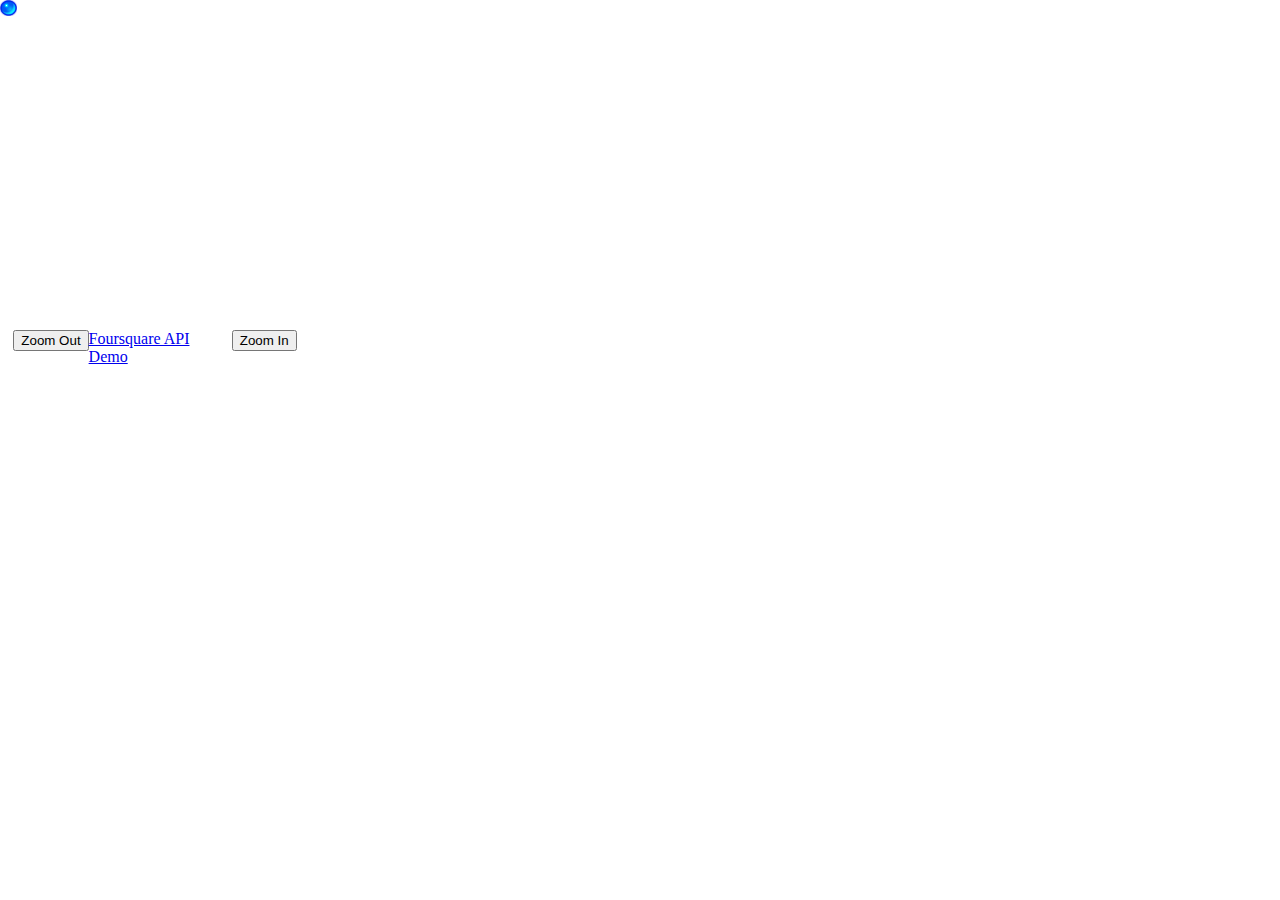
==== index.html @ 35ac7cf1 "updated project" ====
<!DOCTYPE html>
<html>
    <head lang="en">
        <meta charset="UTF-8">
        <title>Geolocation Demo</title>
        <link rel="stylesheet" href="css/style.css"/>
    </head>

    <body>

    <div id="map_window" class="map_container">
        <div id="mdiv_00" class="map_div" style="top:    0;left:    0;"></div>
        <div id="mdiv_01" class="map_div" style="top:    0;left:256px;"></div>
        <div id="mdiv_02" class="map_div" style="top:    0;left:512px;"></div>
        <div id="mdiv_10" class="map_div" style="top:256px;left:    0;"></div>
        <div id="mdiv_11" class="map_div" style="top:256px;left:256px;"></div>
        <div id="mdiv_12" class="map_div" style="top:256px;left:512px;"></div>
        <div id="mdiv_20" class="map_div" style="top:512px;left:    0;"></div>
        <div id="mdiv_21" class="map_div" style="top:512px;left:256px;"></div>
        <div id="mdiv_22" class="map_div" style="top:512px;left:512px;"></div>

        <div id="locator"><img id="loc_img" src="locator.png"/></div>

        <!--<canvas width="768" height="768" id="map"></canvas>-->
    </div>

    <div id="zoom_controls">
        <button style="float:left;margin-left:1em;" onclick="zoom_out()">Zoom Out</button>
        <button style="float:right;margin-right:1em;" onclick="zoom_in()">Zoom In</button><div id="navigation">
        <a href="fourSquare.html">Foursquare API Demo</a>
    </div>
    </div>



    <script src="js/jquery-1.10.2.min.js"></script>
    <script type="text/javascript">
        var current_lat;
        var current_long;
        var current_zoom = 16;
        var current_x_pix = 380;
        var current_y_pix = 380;
        var map_width = 320;
        var map_height = 330;

        //images are tiled in a 3x3 grid
        var map_00 = new Image();
        var map_01 = new Image();
        var map_02 = new Image();
        var map_10 = new Image();
        var map_11 = new Image();
        var map_12 = new Image();
        var map_20 = new Image();
        var map_21 = new Image();
        var map_22 = new Image();

        var locator_img = new Image();
        locator_img.src = "locator.png";

        /////////////////////////////////////////////////////////////////////////////////////////////////
        //starting math for lat/long functions
        //function long2tile(lon,zoom) { return (Math.floor((lon+180)/360*Math.pow(2,zoom))); }
        //function lat2tile(lat,zoom)  { return (Math.floor((1-Math.log(Math.tan(lat*Math.PI/180) + 1/Math.cos(lat*Math.PI/180))/Math.PI)/2 *Math.pow(2,zoom))); }
        ////////////////////////////////////////////////////////////////////////////////////////////////

        function set_location(this_lat,this_long){
            current_lat = this_lat;
            current_long = this_long;
            var x_pos = (this_long+180)/360*Math.pow(2,current_zoom);
            var y_pos = (1-Math.log(Math.tan(this_lat*Math.PI/180) + 1/Math.cos(this_lat*Math.PI/180))/Math.PI)/2 *Math.pow(2,current_zoom);
            var x_tile = Math.floor(x_pos);
            var y_tile = Math.floor(y_pos);
            //top row
            map_00.src = "http://a.tile.openstreetmap.org/"+current_zoom+"/"+(x_tile-1)+"/"+(y_tile-1)+".png";
            map_01.src = "http://a.tile.openstreetmap.org/"+current_zoom+"/"+(x_tile)+"/"+(y_tile-1)+".png";
            map_02.src = "http://a.tile.openstreetmap.org/"+current_zoom+"/"+(x_tile+1)+"/"+(y_tile-1)+".png";
            //middle row
            map_10.src = "http://a.tile.openstreetmap.org/"+current_zoom+"/"+(x_tile-1)+"/"+(y_tile)+".png";
            map_11.src = "http://a.tile.openstreetmap.org/"+current_zoom+"/"+x_tile+"/"+y_tile+".png";
            map_12.src = "http://a.tile.openstreetmap.org/"+current_zoom+"/"+(x_tile+1)+"/"+(y_tile)+".png";
            //bottom row
            map_20.src = "http://a.tile.openstreetmap.org/"+current_zoom+"/"+(x_tile-1)+"/"+(y_tile+1)+".png";
            map_21.src = "http://a.tile.openstreetmap.org/"+current_zoom+"/"+(x_tile)+"/"+(y_tile+1)+".png";
            map_22.src = "http://a.tile.openstreetmap.org/"+current_zoom+"/"+(x_tile+1)+"/"+(y_tile+1)+".png";

            x_factor = x_pos - x_tile;
            y_factor = y_pos - y_tile;

            x_pix = (256+(256*x_factor))-(locator_img.width*0.5);
            y_pix = (256+(256*y_factor))-(locator_img.height*0.5);

            current_x_pix = x_pix;
            current_y_pix = y_pix;

            var scrollleft_pos =  x_pix-(map_width/2);
            var scrolltop_pos = y_pix-(map_height/2);
            $("#map_window").scrollTop(scrolltop_pos).scrollLeft(scrollleft_pos);

            draw_the_map(x_pix,y_pix);
        }

        function draw_the_map(x_pix,y_pix){
            //top row
            $("#mdiv_00").html("<img class=\"map_img\" src=\""+map_00.src+"\" />");
            $("#mdiv_01").html("<img class=\"map_img\" src=\""+map_01.src+"\" />");
            $("#mdiv_02").html("<img class=\"map_img\" src=\""+map_02.src+"\" />");
            //middle row
            $("#mdiv_10").html("<img class=\"map_img\" src=\""+map_10.src+"\" />");
            $("#mdiv_11").html("<img class=\"map_img\" src=\""+map_11.src+"\" />");
            $("#mdiv_12").html("<img class=\"map_img\" src=\""+map_12.src+"\" />");
            //bottom row
            $("#mdiv_20").html("<img class=\"map_img\" src=\""+map_20.src+"\" />");
            $("#mdiv_21").html("<img class=\"map_img\" src=\""+map_21.src+"\" />");
            $("#mdiv_22").html("<img class=\"map_img\" src=\""+map_22.src+"\" />");

            //put the locator in place
            $("#locator").css("left", x_pix+"px").css("top", y_pix+"px");

        }

        var watchProcess = null;

        function initiate_watchlocation() {
            if (watchProcess == null) {
                monitor_location = true;
                watchProcess = navigator.geolocation.watchPosition(handle_geolocation_query, handle_errors,{'enableHighAccuracy':true,'timeout':10000,'maximumAge':20000});
            }
        }

        function stop_watchlocation() {
            if (watchProcess != null){
                monitor_location = false;
                navigator.geolocation.clearWatch(watchProcess);
                watchProcess = null;
            }
        }

        function handle_errors(error) {
            switch(error.code)  {
                case error.PERMISSION_DENIED: alert("User did not share geolocation data");  break;
                case error.POSITION_UNAVAILABLE:
                    alert("Geolocation could not detect current position.");
                    stop_watchlocation();
                    initiate_watchlocation();
                    break;
                case error.TIMEOUT:
                    //alert("Geolocation Position Timeout");
                    stop_watchlocation();
                    initiate_watchlocation();
                    break;
                default: alert("Unknown Geolocation Error");  break;
            }
        }

        function handle_geolocation_query(position) {
            current_lat = position.coords.latitude;
            current_long = position.coords.longitude;
            set_location(position.coords.latitude, position.coords.longitude);
        }

        $(window).unload(function(){
            window.navigator.geolocation.clearWatch(watchProcess);
            watchProcess = null;
        });

        function zoom_out(){
            if(current_zoom > 0){current_zoom--;}
            set_location(current_lat,current_long);
        }

        function zoom_in(){
            if(current_zoom < 19){current_zoom++;}
            set_location(current_lat,current_long);
        }



        $(document).ready(function(){
            navigator.geolocation.getCurrentPosition(handle_geolocation_query);
            initiate_watchlocation();
        });
    </script>

    </body>
</html>
---- css/style.css ----
.map_container{
    position:absolute;
    left:0;
    top:0;
    width:320px;
    height:325px;
    color:#666666;
    overflow:scroll;
}

.map_div{
    position:absolute;
    width:256px;
    height:256px;
    margin:0;
}

.map_img{
    margin-left:0;
    margin-top:0;
    width:256px;
    height:256px;
}

#locator{
    position:absolute;
    z-index:1;
}

#loc_img{
    margin:0;
}

#zoom_controls{
    position:absolute;
    top:330px;
    left:0;
    width:310px;
}
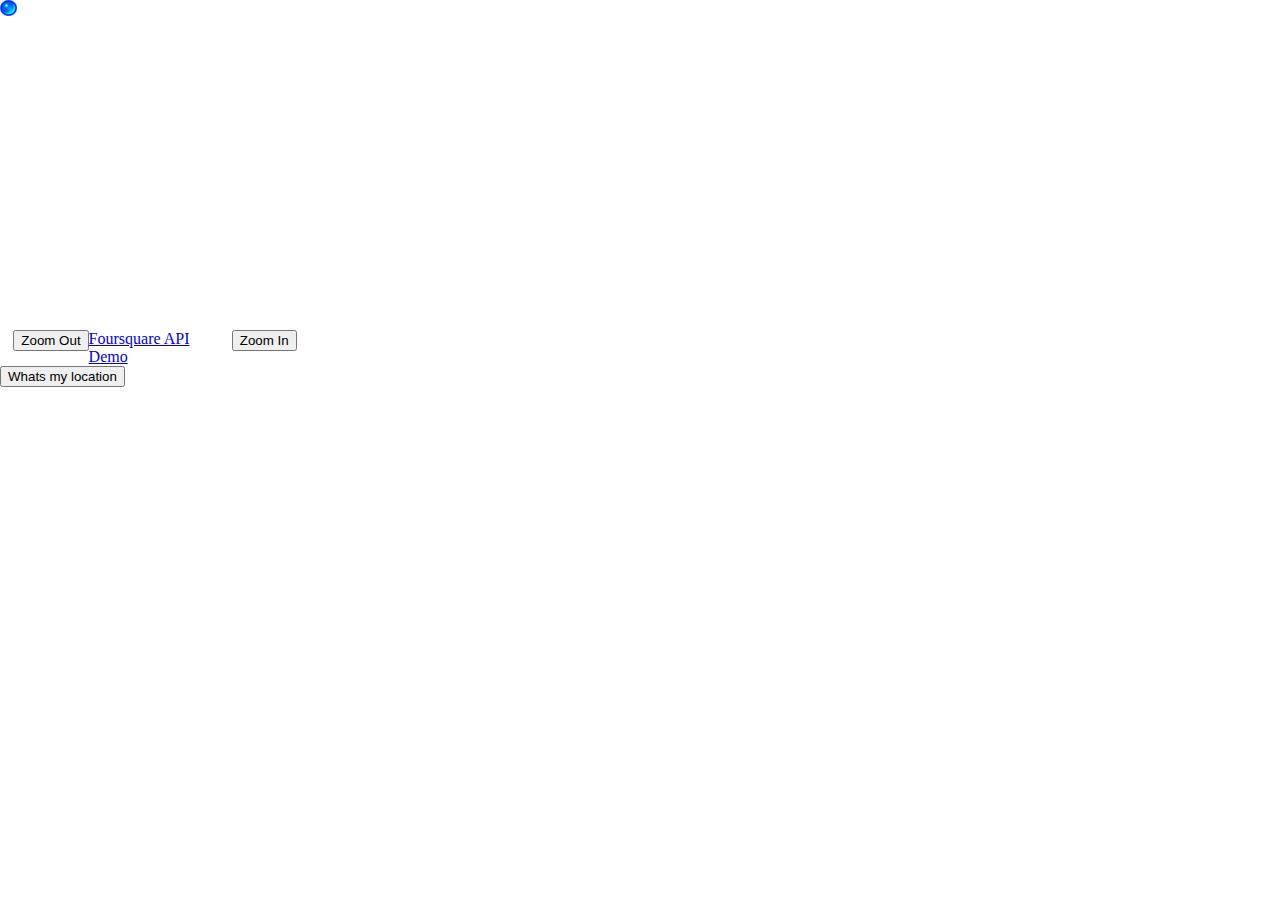
==== commit d097a4ac: "more final changes" ====
--- a/index.html
+++ b/index.html
@@ -27,9 +27,11 @@
     <div id="zoom_controls">
         <button style="float:left;margin-left:1em;" onclick="zoom_out()">Zoom Out</button>
         <button style="float:right;margin-right:1em;" onclick="zoom_in()">Zoom In</button><div id="navigation">
-        <a href="fourSquare.html">Foursquare API Demo</a>
+        <a href="fourSquare.html">Foursquare API Demo</a>    <div id="location"><button onclick="loc()">Whats my location</button></div>
+
     </div>
     </div>
+
 
 
 
@@ -173,6 +175,10 @@
             set_location(current_lat,current_long);
         }
 
+        function loc(){
+            alert("You are at " + current_lat + " Latitude and " + current_long + " Longitude");
+        }
+
 
 
         $(document).ready(function(){
